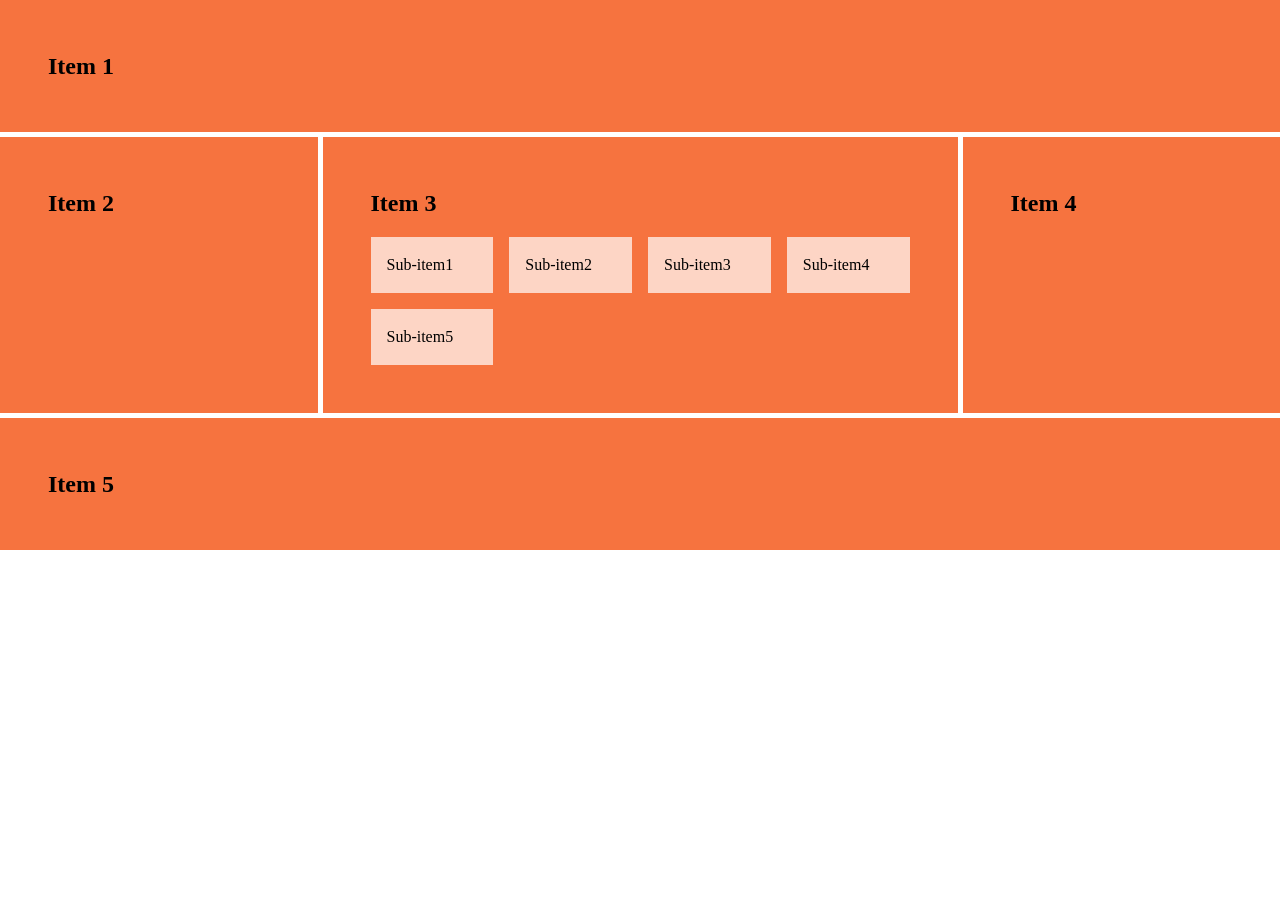
==== sesion06/exercise01/index.html @ cf7fe79b "Primer commit" ====
<!DOCTYPE html>
<html lang="en">
<head>
    <meta charset="UTF-8" />
    <meta name="viewport" content="width=device-width, initial-scale=1.0" />
    <meta http-equiv="X-UA-Compatible" content="ie=edge" />
    <title>Exercise</title>
    <link href="https://fonts.googleapis.com/icon?family=Material+Icons" rel="stylesheet">
    <link rel="stylesheet" href="./css/reset.css">
    <link rel="stylesheet" href="./css/main.css">
</head>
<body>
    <div class="grid-container">
        <div class="grid-item item-1">
            <h1>Item 1</h1>
        </div>
        <div class="grid-item item-2">
            <h1>Item 2</h1>
        </div>
        <div class="grid-item item-3">
            <h1>Item 3</h1>
            <div class="grid-container-2">
                <div class="sub-item"><p>Sub-item1</p></div>
                <div class="sub-item"><p>Sub-item2</p></div>
                <div class="sub-item"><p>Sub-item3</p></div>
                <div class="sub-item"><p>Sub-item4</p></div>
                <div class="sub-item"><p>Sub-item5</p></div>
            </div>
        </div>
        <div class="grid-item item-4">
            <h1>Item 4</h1>
        </div>
        <div class="grid-item item-5">
            <h1>Item 5</h1>
        </div>

    </div>
</body>
</html>
---- sesion06/exercise01/css/main.css ----
* {
  box-sizing: border-box;
}

h1 {
  font-size: 1.5em;
  font-weight: bold;
}

.grid-item {
  background-color: rgb(246, 115, 63);
  padding: 3rem;
}

.sub-item {
  background-color: rgb(253, 213, 197);
  padding: 1rem;
}

.grid-container {
  display: grid;
  grid-template-columns: 1fr 2fr 1fr;
  gap: 5px;
}

.item-1 {
  grid-column: 1 / 4;
}

.item-5 {
  grid-column: 1 / 4;
}

.grid-container-2 {
  display: grid;
  grid-template-columns: repeat(auto-fit, minmax(100px, 1fr));
  gap: 1rem;
  margin-top: 1rem;
}
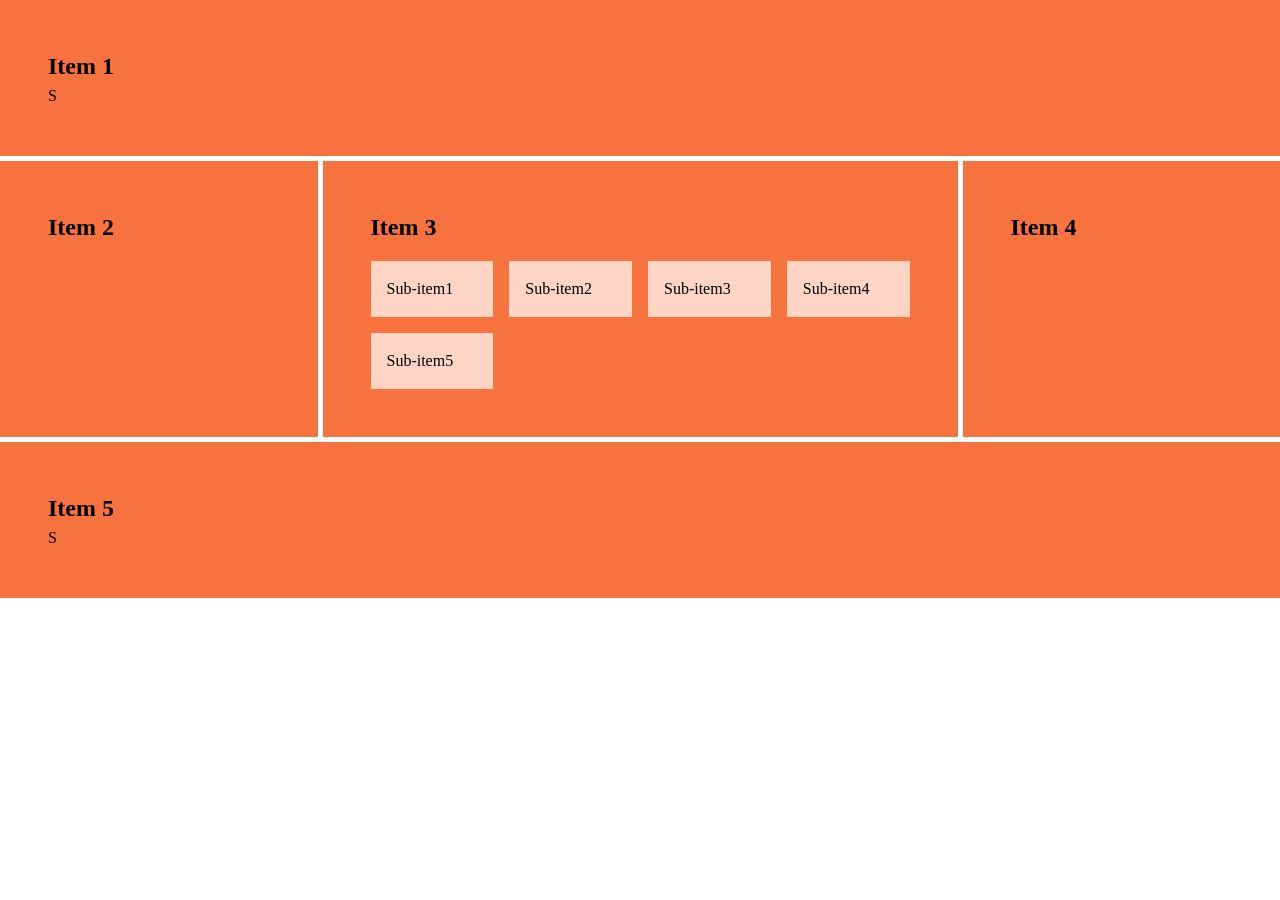
==== commit b44022ec: "Update index.html" ====
--- a/sesion06/exercise01/index.html
+++ b/sesion06/exercise01/index.html
@@ -12,7 +12,7 @@
 <body>
     <div class="grid-container">
         <div class="grid-item item-1">
-            <h1>Item 1</h1>
+            <h1>Item 1</h1>S
         </div>
         <div class="grid-item item-2">
             <h1>Item 2</h1>
@@ -31,7 +31,7 @@
             <h1>Item 4</h1>
         </div>
         <div class="grid-item item-5">
-            <h1>Item 5</h1>
+            <h1>Item 5</h1>S
         </div>
 
     </div>
